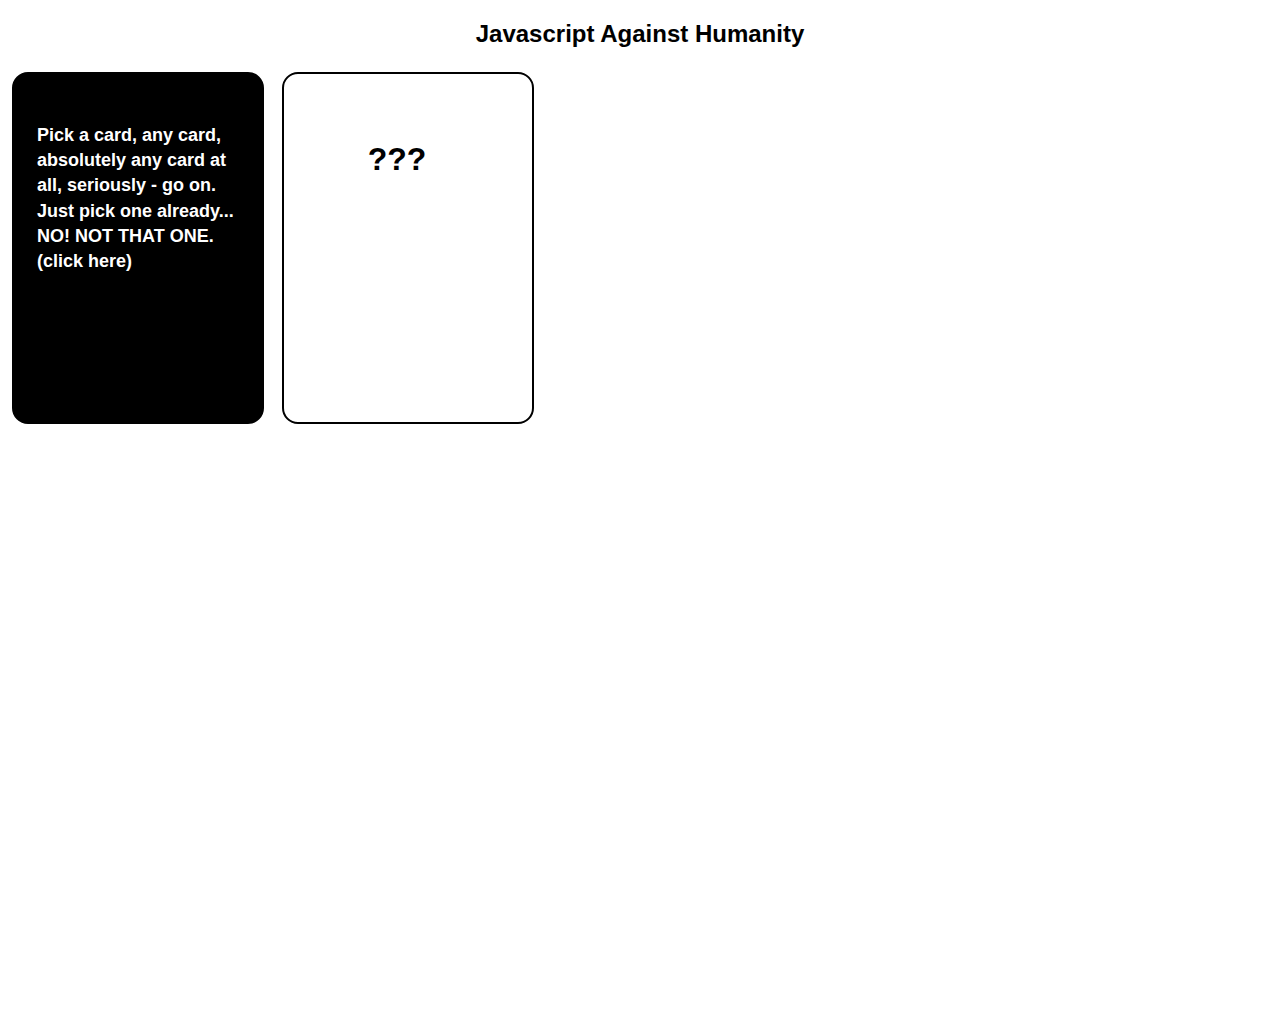
==== index.html @ b5a8516a "Replace SVG with CSS borderbox" ====
<!DOCTYPE html>
<html>
  <head>
    <meta charset="utf-8">
    <meta name="viewport" content="width=device-width">
    <link rel="stylesheet" href="layout.css">
<link href='https://fonts.googleapis.com/css?family=Arimo:700' rel='stylesheet' type='text/css'>
    <title>Javascript Against Humanity</title>
  </head>
  <body>
    <h2>Javascript Against Humanity</h2>
    <div class="cards">
      <div id="card-container" preserveAspectRatio="xMidYMid slice">
        <p id="black-card-text" style="">
        Pick a card, any card, absolutely any card at all, seriously - go on. Just pick one already... NO! NOT THAT ONE.<br> (click here)
         <!-- (Sheesh. Some people. Honestly. Did I tell you about that time? I was doing this gig in Slough. Tough crowd, seriously. Well, there was this guy...) Ask jess about resizing text dynamically. -->
        </p>
        <p id="white-card-text">???        </p>
      </div>
    </div>
    <script src=jah.js></script>
  </body>
</html>
---- layout.css ----
body {
font-family: "Arimo:700", sans-serif;
font-weight: 700;
}

h2 {
font-family: "Arimo:700", sans-serif;
text-align: center;
}

#card-container {
  width: 100%; 
  padding-bottom: 74%;
  height: 1px; 
  overflow: visible
}

#black-card-text {
  color: white; 
  position: absolute; 
  top: 105px; 
  left:37px; 
  width: 200px; 
  height:280px; 
  font-family: 'Arimo:700', sans-serif; 
  line-height: 1.4; 
  font-size: large
}

#white-card-text {
  color: black; 
  position: absolute; 
  top: 105px; 
  left:297px; 
  width: 200px; 
  height:280px; 
  font-family: 'Arimo:700', sans-serif; 
  line-height: 1.4; 
  font-size: xx-large;
  text-align: center
}
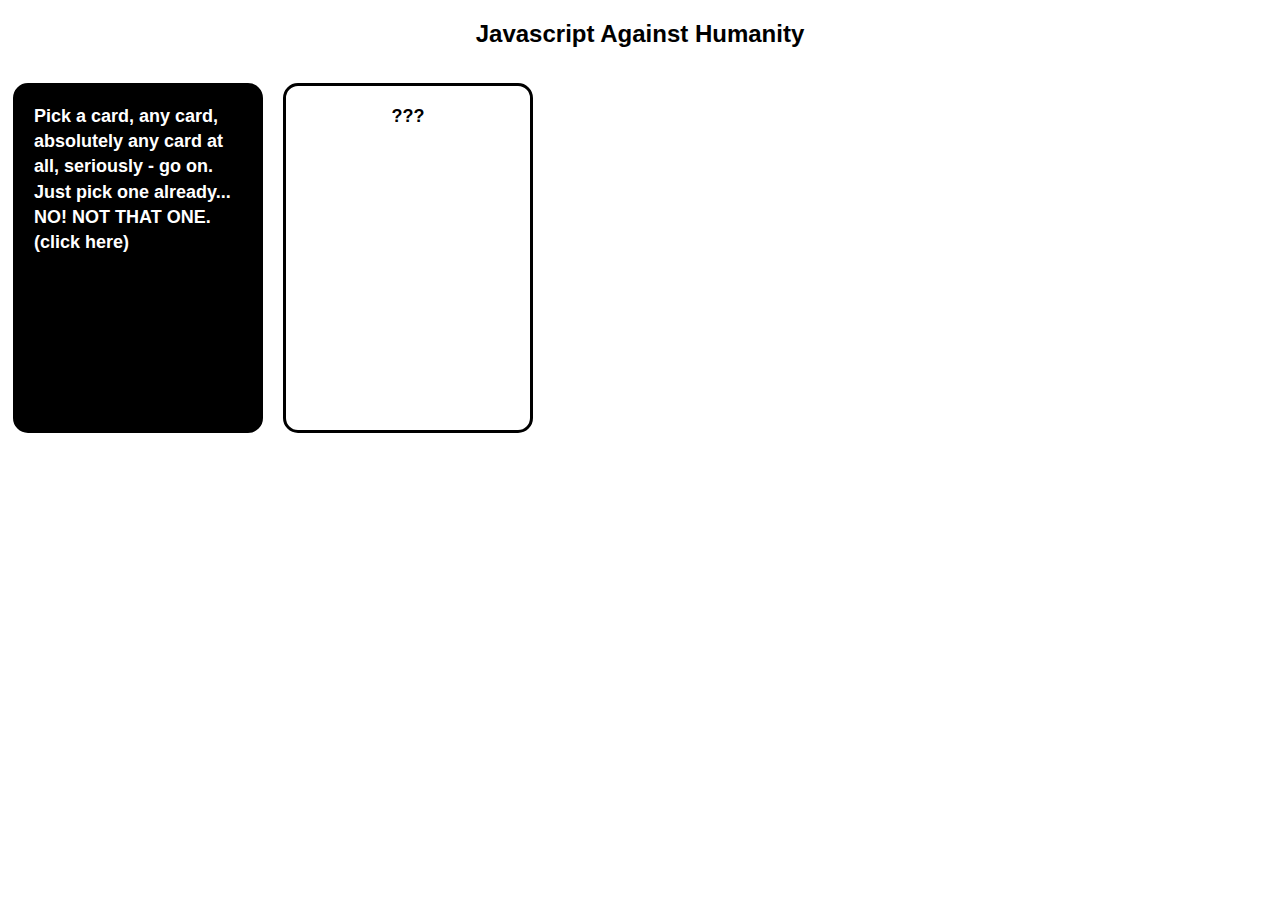
==== commit a1febaf0: "Go live with CSS version" ====
--- a/index.html
+++ b/index.html
@@ -8,16 +8,16 @@
     <title>Javascript Against Humanity</title>
   </head>
   <body>
+    <div class="cards">
     <h2>Javascript Against Humanity</h2>
-    <div class="cards">
-      <div id="card-container" preserveAspectRatio="xMidYMid slice">
-        <p id="black-card-text" style="">
+        <div class="deck">
+          <p id="black-card-text" style="">
         Pick a card, any card, absolutely any card at all, seriously - go on. Just pick one already... NO! NOT THAT ONE.<br> (click here)
-         <!-- (Sheesh. Some people. Honestly. Did I tell you about that time? I was doing this gig in Slough. Tough crowd, seriously. Well, there was this guy...) Ask jess about resizing text dynamically. -->
         </p>
         <p id="white-card-text">???        </p>
+        </div>
       </div>
-    </div>
     <script src=jah.js></script>
   </body>
 </html>
+
--- a/layout.css
+++ b/layout.css
@@ -1,3 +1,11 @@
+html {
+  box-sizing: border-box;
+}
+
+*, *:before, *:after {
+  box-sizing: inherit;
+}
+
 body {
 font-family: "Arimo:700", sans-serif;
 font-weight: 700;
@@ -8,34 +16,47 @@
 text-align: center;
 }
 
-#card-container {
-  width: 100%; 
-  padding-bottom: 74%;
-  height: 1px; 
-  overflow: visible
+.cards {
+  width: 100%
+}
+
+.deck {
+  width: 70%;
+  margin: 0.5em auto;
 }
 
 #black-card-text {
+  border: 3px solid;
+  border-color: black;
+  border-radius: 15px;
+  background: black;
+  padding: 1em;
+  position: absolute;
+  top: 65px;
+  left: 13px;
   color: white; 
-  position: absolute; 
-  top: 105px; 
-  left:37px; 
-  width: 200px; 
-  height:280px; 
+  width: 250px; 
+  height:350px; 
   font-family: 'Arimo:700', sans-serif; 
   line-height: 1.4; 
   font-size: large
 }
 
 #white-card-text {
+  border: 3px solid;
+  border-color: black;
+  border-radius: 15px;
+  background: white;
+  padding: 1em;
   color: black; 
   position: absolute; 
-  top: 105px; 
-  left:297px; 
-  width: 200px; 
-  height:280px; 
+  top: 65px; 
+  left:283px; 
+  width: 250px; 
+  height:350px; 
   font-family: 'Arimo:700', sans-serif; 
   line-height: 1.4; 
-  font-size: xx-large;
+  font-size: large;
   text-align: center
 }
+
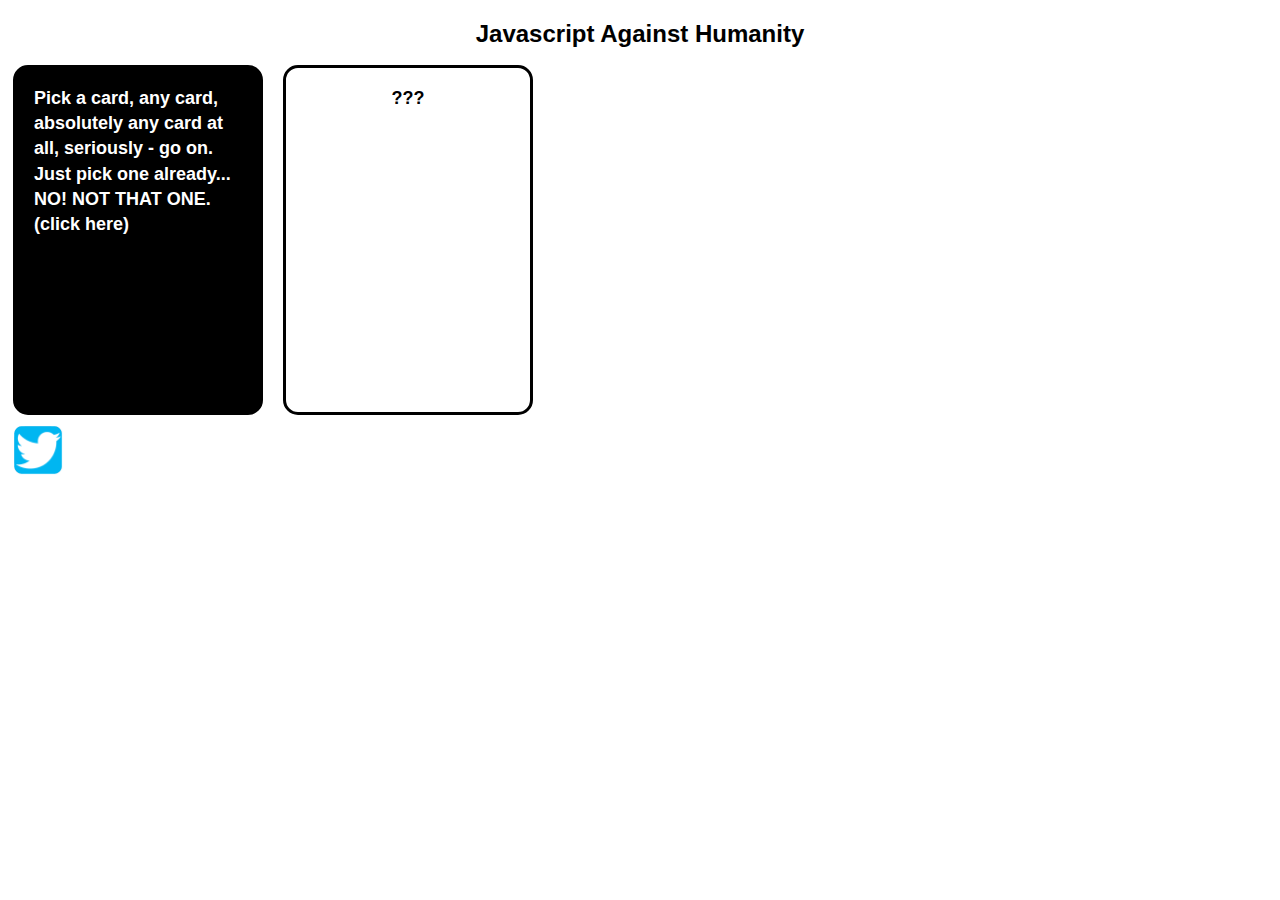
==== commit 16da2411: "Add tweet button" ====
--- a/index.html
+++ b/index.html
@@ -4,19 +4,24 @@
     <meta charset="utf-8">
     <meta name="viewport" content="width=device-width">
     <link rel="stylesheet" href="layout.css">
-<link href='https://fonts.googleapis.com/css?family=Arimo:700' rel='stylesheet' type='text/css'>
+    <link href='https://fonts.googleapis.com/css?family=Arimo:700' rel='stylesheet' type='text/css'>
     <title>Javascript Against Humanity</title>
   </head>
   <body>
     <div class="cards">
-    <h2>Javascript Against Humanity</h2>
-        <div class="deck">
-          <p id="black-card-text" style="">
-        Pick a card, any card, absolutely any card at all, seriously - go on. Just pick one already... NO! NOT THAT ONE.<br> (click here)
-        </p>
-        <p id="white-card-text">???        </p>
+      <h2>Javascript Against Humanity</h2>
+      <div class="deck">
+        <div class="card" id="black-card-text">
+          Pick a card, any card, absolutely any card at all, seriously - go on.
+          Just pick one already... NO! NOT THAT ONE.<br> (click here)
         </div>
+        <div class="card" id="white-card-text">???</div>
       </div>
+    </div>
+    <div class="buttons">
+      <a id="tweet-button" target="_blank"><img src="tweet-button.png" alt="Share by Twitter" height="50 px" width="50 px" /></a>
+</div>
+    <script src=cards.js></script>
     <script src=jah.js></script>
   </body>
 </html>
--- a/layout.css
+++ b/layout.css
@@ -60,3 +60,9 @@
   text-align: center
 }
 
+.buttons {
+  display: block;
+  position: absolute;
+  top: 425px;
+  left: 13px;
+}
